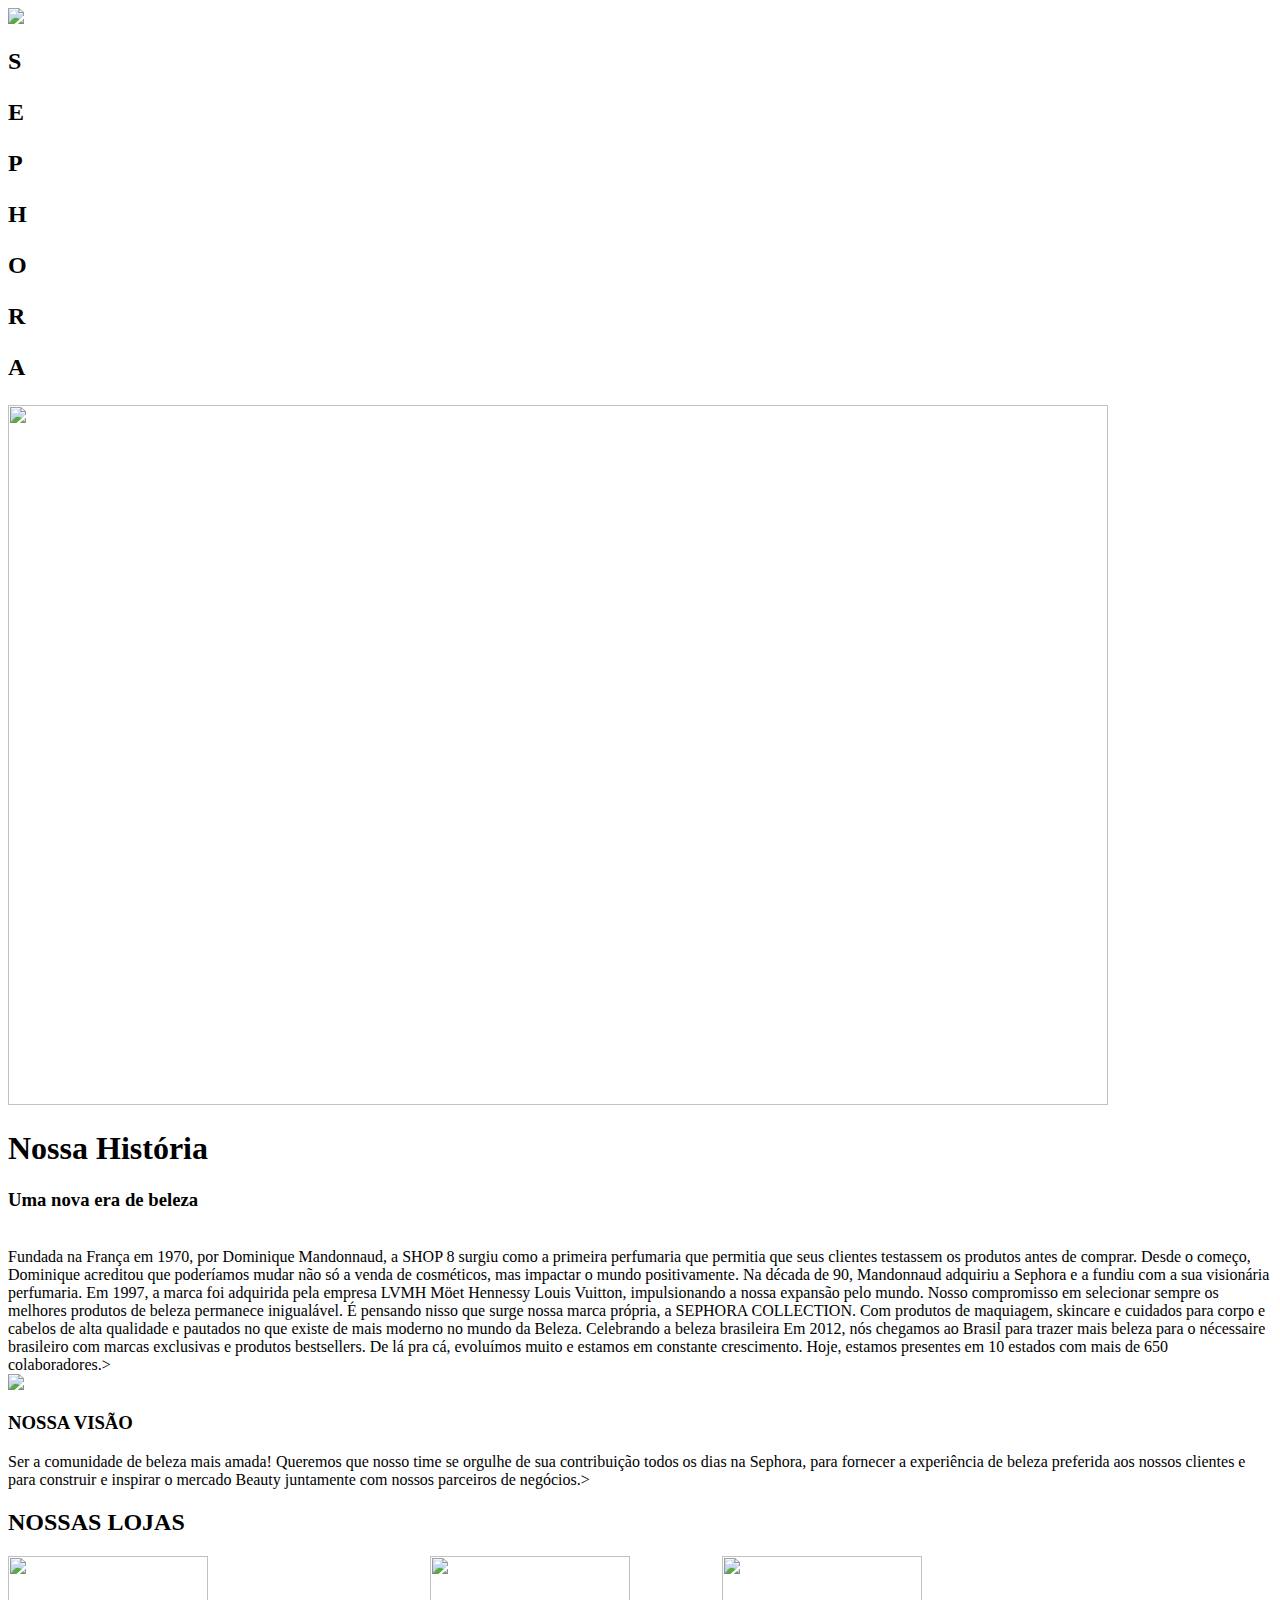
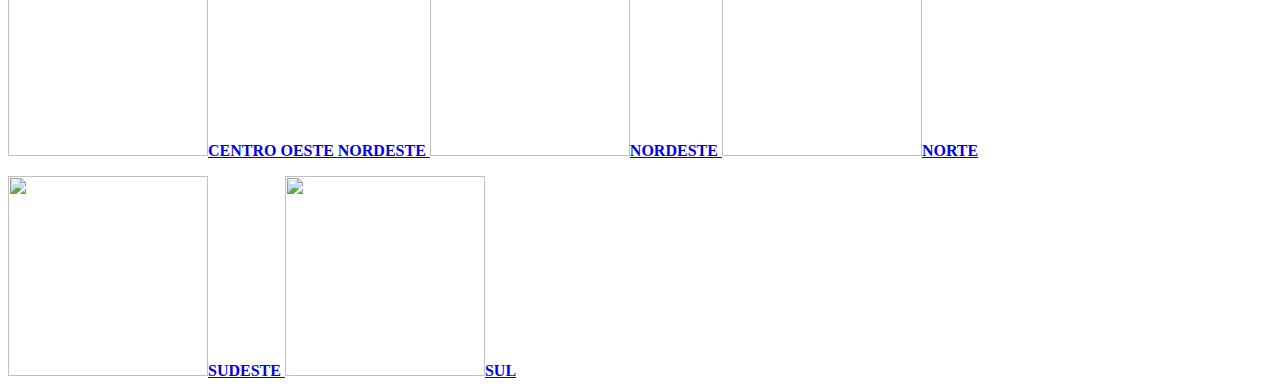
==== Site primeira pagina.html @ 346d7403 "Add files via upload" ====
<!DOCTYPE html>
<html lang="pt-BR">
    <head>
        <meta charset="UTF-8">
        <title>Minha Primeira Página</title>
    </head>
    <body>
        <img class="faixa topo" src="https://www.sephora.com.br/on/demandware.static/-/Library-Sites-Sephora/pt_BR/dw8d8bc634/Trade-Marketing/Home-Banners-Site-App/03-Marco/18/20250318_faixa_topo_desk.gif">
        <h2><left> S    <p>  E   <p>    P   <p>   H   <p>    O   <p>   R   <p>     A </h2><img width="1100" height="700" src="https://media.tenor.com/l2mhZCPCrA4AAAAM/d-pablo-malyne.gif" alin="right"/>
             <p>
        <h1> Nossa História </h1>
             <p>
        <h3> Uma nova era de beleza</h3>
             <p> 
            <br> Fundada na França em 1970, por Dominique Mandonnaud, a SHOP 8 surgiu como a primeira perfumaria que permitia que seus clientes testassem os produtos antes de comprar. Desde o começo, Dominique acreditou que poderíamos mudar não só a venda de cosméticos, mas impactar o mundo positivamente.

                Na década de 90, Mandonnaud adquiriu a Sephora e a fundiu com a sua visionária perfumaria. Em 1997, a marca foi adquirida pela empresa LVMH Möet Hennessy Louis Vuitton, impulsionando a nossa expansão pelo mundo.
                
                Nosso compromisso em selecionar sempre os melhores produtos de beleza permanece inigualável. É pensando nisso que surge nossa marca própria, a SEPHORA COLLECTION.
                
                Com produtos de maquiagem, skincare e cuidados para corpo e cabelos de alta qualidade e pautados no que existe de mais moderno no mundo da Beleza.
                
                Celebrando a beleza brasileira
                
                Em 2012, nós chegamos ao Brasil para trazer mais beleza para o nécessaire brasileiro com marcas exclusivas e produtos bestsellers. 
                
                De lá pra cá, evoluímos muito e estamos em constante crescimento. Hoje, estamos presentes em 10 estados com mais de 650 colaboradores.></br>
    <img class="loja" src="https://www.sephora.com.br/on/demandware.static/-/Library-Sites-Sephora/default/dw3dbf2ee6/images/sephora.jpg">
            <p>
                <h3>NOSSA VISÃO</h3>
            <p>
                <p> Ser  a comunidade de beleza mais amada!

                 Queremos que nosso time se orgulhe de sua contribuição todos os dias na Sephora, para fornecer a experiência de beleza preferida aos nossos clientes e para construir e inspirar o mercado Beauty juntamente com nossos parceiros de negócios.>
                <p> 
            <h2 text="middle">NOSSAS LOJAS</h2> 
              <a href="https://www.sephora.com.br/nossas-lojas-centro-oeste.html">
                <img width="200" height="200" left src="https://marcasmais.com.br/wp-content/uploads/2023/07/sephora-divulgacao-1024x683.jpg"><b>CENTRO OESTE</b>
              <a href="https://www.sephora.com.br/nossas-lojas-nordeste.html"><b>NORDESTE</b>
                <img width="200" height="200" middle src="https://assets.multiplan.com.br/Multiplan/filer_public/ea/3f/ea3f9709-330d-4548-b5ff-4e980ef5f0a8/sephora_0002.jpg?ims=x800"><b>NORDESTE</b>
              <a href="https://www.sephora.com.br/nossas-lojas-norte.html">
                 <img width="200" height="200" right src="https://www.shoppingibirapuera.com.br/wp-content/uploads/2023/11/SEPHORA.jpg"><b>NORTE</b>      
                   <p></p>
              <a href="https://www.sephora.com.br/nossas-lojas-sudeste.html">
                 <img width="200" height="200" middle src="https://mercadoeconsumo.com.br/wp-content/uploads/2019/07/Sephora-firma-parceria-com-marcas-nativas-digitais.jpg"><b>SUDESTE</b>
              <a href="https://www.sephora.com.br/nossas-lojas-sul.html">
                 <img width="200" height="200" right src="https://assets.multiplan.com.br/Multiplan/filer_public/f0/a5/f0a5b350-d9b3-4cd8-a0ba-eab0dd62ad3c/sephora007.webp"><b>SUL</b>


</body>
</html>
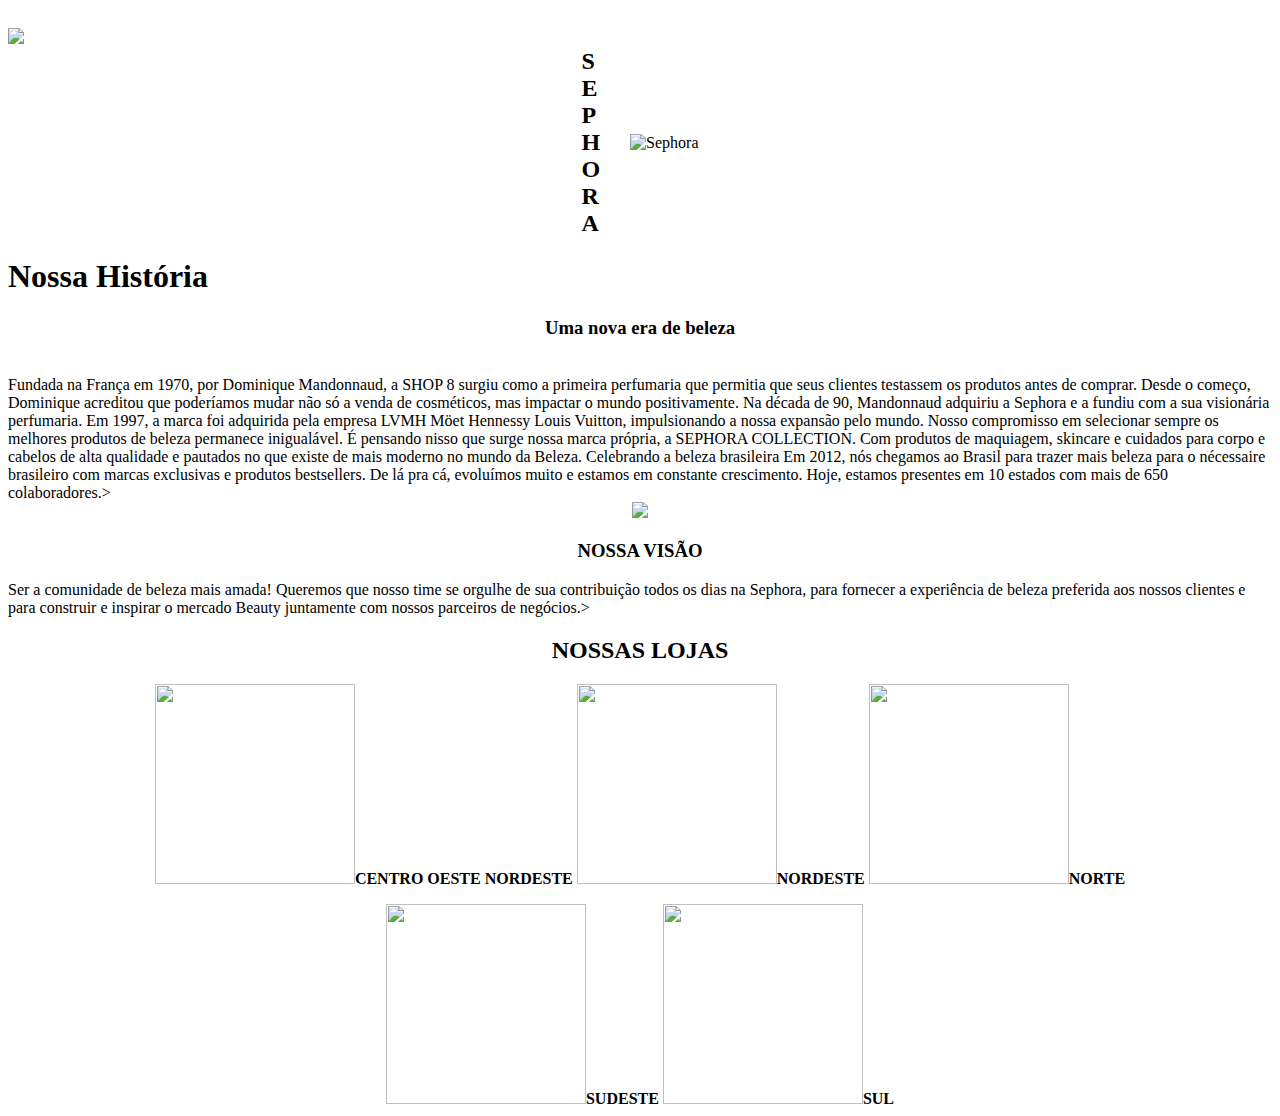
==== commit c02fa93c: "Add files via upload" ====
--- a/Site primeira pagina.html
+++ b/Site primeira pagina.html
@@ -3,15 +3,33 @@
     <head>
         <meta charset="UTF-8">
         <title>Minha Primeira Página</title>
+        <link rel="stylesheet" href="style.css">
     </head>
     <body>
-        <img class="faixa topo" src="https://www.sephora.com.br/on/demandware.static/-/Library-Sites-Sephora/pt_BR/dw8d8bc634/Trade-Marketing/Home-Banners-Site-App/03-Marco/18/20250318_faixa_topo_desk.gif">
-        <h2><left> S    <p>  E   <p>    P   <p>   H   <p>    O   <p>   R   <p>     A </h2><img width="1100" height="700" src="https://media.tenor.com/l2mhZCPCrA4AAAAM/d-pablo-malyne.gif" alin="right"/>
-             <p>
+    <header></header> <img class="faixa topo" src="https://www.sephora.com.br/on/demandware.static/-/Library-Sites-Sephora/pt_BR/dw8d8bc634/Trade-Marketing/Home-Banners-Site-App/03-Marco/18/20250318_faixa_topo_desk.gif">
+     </header>
+      <div class="sephora-container">
+        <div class="sephora-letters">
+            <h2>
+              <div id="sephora"> 
+              <p> <left> S</p> </left>
+            <left><p>E</p></left>
+                <p>P</p>
+                <p>H</p>
+                <p>O</p>
+                <p>R</p>
+                <p>A</p>
+              </div> 
+            </h2>
+        </div>
+        <img class="sephora-image" src="https://media.tenor.com/l2mhZCPCrA4AAAAM/d-pablo-malyne.gif" alt="Sephora" />
+    </div>
+     </p> </h2>
+    <p></p>       
         <h1> Nossa História </h1>
-             <p>
+             <p></p>
         <h3> Uma nova era de beleza</h3>
-             <p> 
+             <p></p>
             <br> Fundada na França em 1970, por Dominique Mandonnaud, a SHOP 8 surgiu como a primeira perfumaria que permitia que seus clientes testassem os produtos antes de comprar. Desde o começo, Dominique acreditou que poderíamos mudar não só a venda de cosméticos, mas impactar o mundo positivamente.
 
                 Na década de 90, Mandonnaud adquiriu a Sephora e a fundiu com a sua visionária perfumaria. Em 1997, a marca foi adquirida pela empresa LVMH Möet Hennessy Louis Vuitton, impulsionando a nossa expansão pelo mundo.
@@ -25,14 +43,17 @@
                 Em 2012, nós chegamos ao Brasil para trazer mais beleza para o nécessaire brasileiro com marcas exclusivas e produtos bestsellers. 
                 
                 De lá pra cá, evoluímos muito e estamos em constante crescimento. Hoje, estamos presentes em 10 estados com mais de 650 colaboradores.></br>
-    <img class="loja" src="https://www.sephora.com.br/on/demandware.static/-/Library-Sites-Sephora/default/dw3dbf2ee6/images/sephora.jpg">
-            <p>
+<div id="img1">    
+                <img class="loja" src="https://www.sephora.com.br/on/demandware.static/-/Library-Sites-Sephora/default/dw3dbf2ee6/images/sephora.jpg">
+              </div>  
+    <p>
                 <h3>NOSSA VISÃO</h3>
             <p>
                 <p> Ser  a comunidade de beleza mais amada!
 
                  Queremos que nosso time se orgulhe de sua contribuição todos os dias na Sephora, para fornecer a experiência de beleza preferida aos nossos clientes e para construir e inspirar o mercado Beauty juntamente com nossos parceiros de negócios.>
                 <p> 
+                  <div id="imagens">
             <h2 text="middle">NOSSAS LOJAS</h2> 
               <a href="https://www.sephora.com.br/nossas-lojas-centro-oeste.html">
                 <img width="200" height="200" left src="https://marcasmais.com.br/wp-content/uploads/2023/07/sephora-divulgacao-1024x683.jpg"><b>CENTRO OESTE</b>
@@ -45,7 +66,7 @@
                  <img width="200" height="200" middle src="https://mercadoeconsumo.com.br/wp-content/uploads/2019/07/Sephora-firma-parceria-com-marcas-nativas-digitais.jpg"><b>SUDESTE</b>
               <a href="https://www.sephora.com.br/nossas-lojas-sul.html">
                  <img width="200" height="200" right src="https://assets.multiplan.com.br/Multiplan/filer_public/f0/a5/f0a5b350-d9b3-4cd8-a0ba-eab0dd62ad3c/sephora007.webp"><b>SUL</b>
-
+                </div>
 
 </body>
 </html>--- a/style.css
+++ b/style.css
@@ -0,0 +1,51 @@
+body{
+    background-color: rgb(255, 255, 255);
+
+
+}
+h3{
+    text-align: center;
+}
+
+#imagens{
+    text-align: center;
+   
+}
+
+#imagens a{
+    
+    text-decoration: dashed;
+    color: black;
+}
+
+#img1 {
+    text-align: center;
+}
+
+.sephora-container {
+    display: flex;
+    align-items: center;
+    justify-content: center;
+    gap: 30px; /* Espaço entre as letras e a imagem */
+}
+
+.sephora-letters h2 {
+    margin: 0;
+    text-align: left;
+}
+
+.sephora-letters p {
+    margin: 0;
+}
+
+#sephora {
+    text-align: left;
+}
+
+header{
+    background-color: rgb(255, 255, 255);
+    padding: 10px;
+    text-align: center;
+    border-bottom: 0capsolid black;
+
+}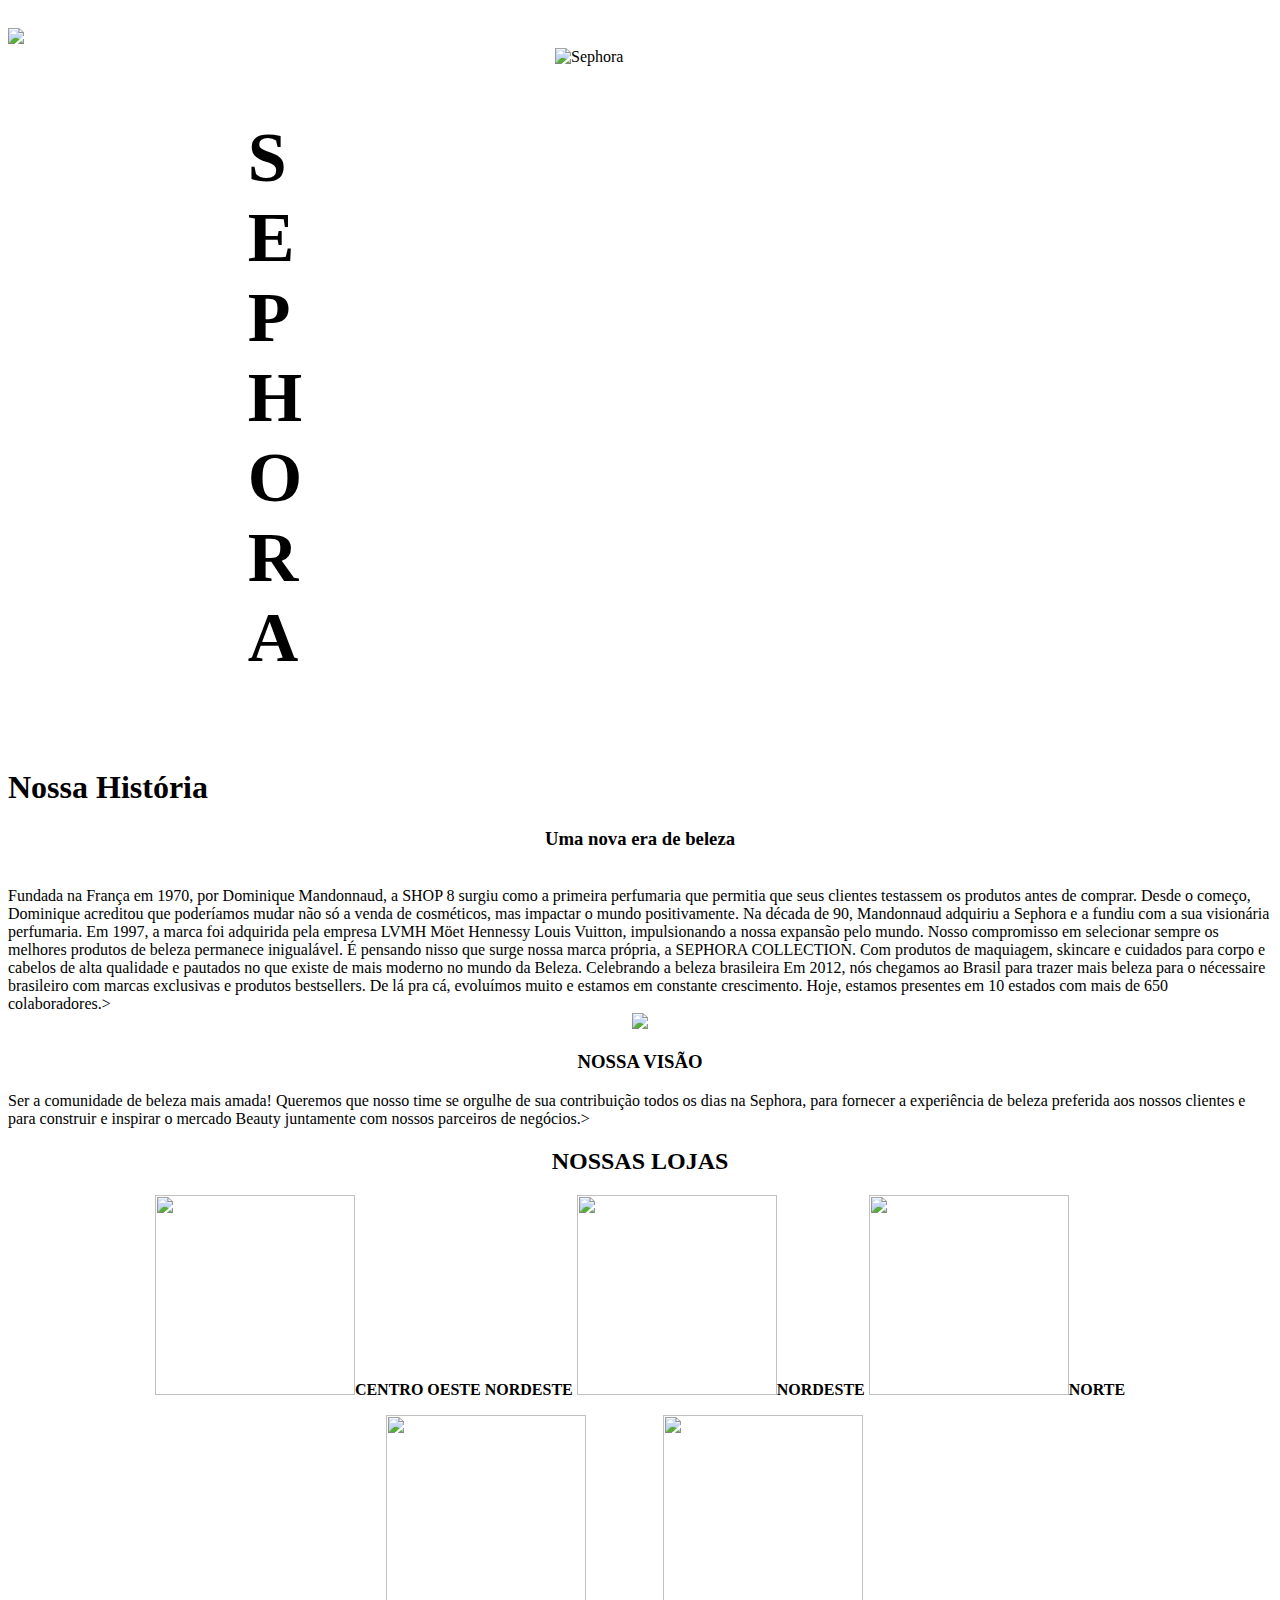
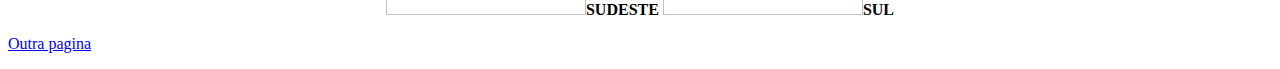
==== commit 50b5351d: "Add files via upload" ====
--- a/Site primeira pagina.html
+++ b/Site primeira pagina.html
@@ -22,7 +22,7 @@
               </div> 
             </h2>
         </div>
-        <img class="sephora-image" src="https://media.tenor.com/l2mhZCPCrA4AAAAM/d-pablo-malyne.gif" alt="Sephora" />
+        <img class="sephora-image" src="https://media.tenor.com/l2mhZCPCrA4AAAAM/d-pablo-malyne.gif" alt="Sephora" width="700" height="700"/>
     </div>
      </p> </h2>
     <p></p>       
@@ -68,5 +68,9 @@
                  <img width="200" height="200" right src="https://assets.multiplan.com.br/Multiplan/filer_public/f0/a5/f0a5b350-d9b3-4cd8-a0ba-eab0dd62ad3c/sephora007.webp"><b>SUL</b>
                 </div>
 
+                <a href="Site segunda pagina.html">
+                   <p> Outra pagina</p>
+                </a>
+
 </body>
 </html>--- a/style.css
+++ b/style.css
@@ -27,15 +27,22 @@
     align-items: center;
     justify-content: center;
     gap: 30px; /* Espaço entre as letras e a imagem */
+   
 }
 
 .sephora-letters h2 {
+    display: flex;
+    align-items: center;
+    justify-content: center;
     margin: 0;
     text-align: left;
+    width: 500px;
+    height: 700px;
 }
 
 .sephora-letters p {
     margin: 0;
+    font-size: 70px;
 }
 
 #sephora {
